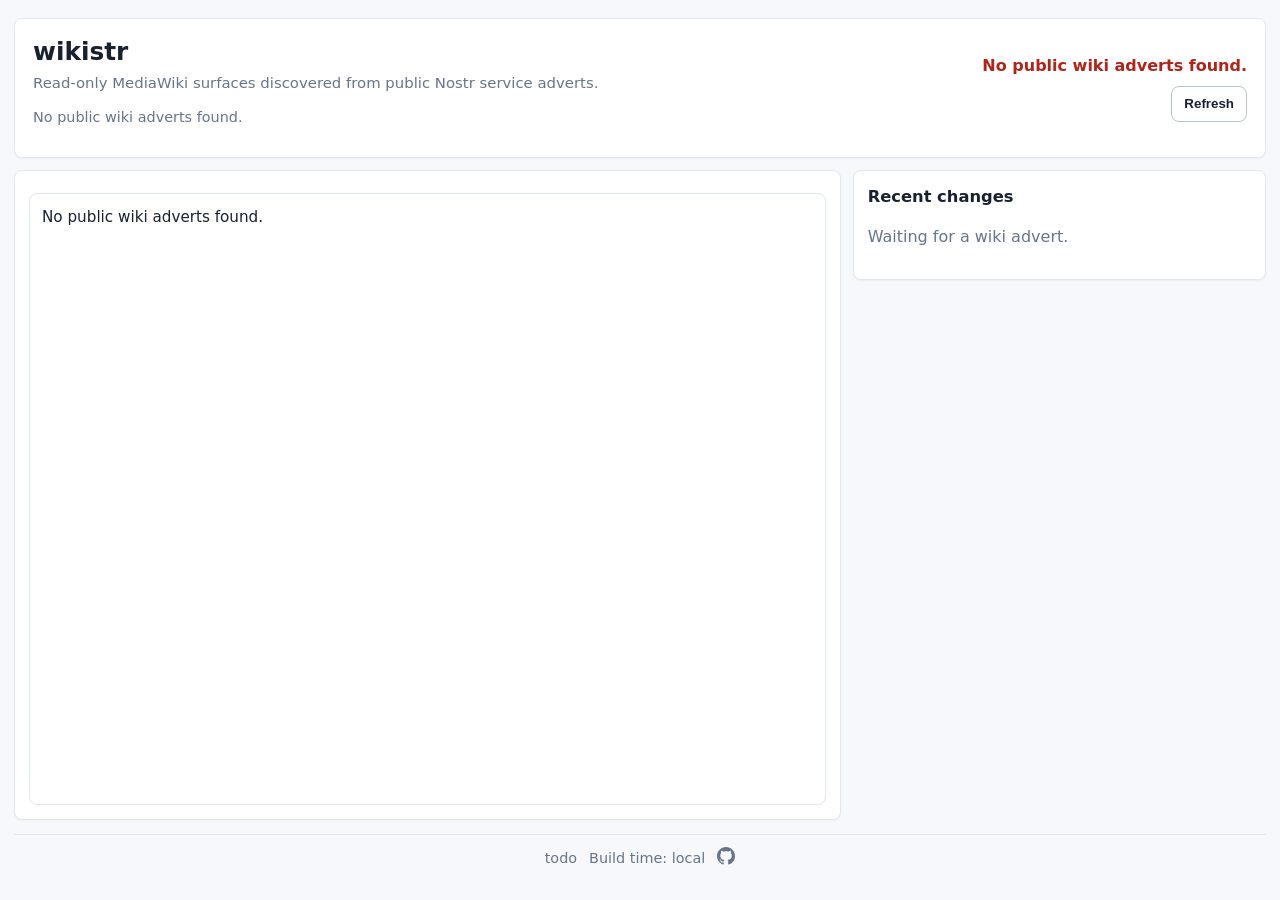
==== apps/wikistr/index.html @ 6977def5 "chore: add wikistr docs workflow and configuration updates" ====
<!doctype html>
<html lang="en">
<head>
  <meta charset="utf-8">
  <meta name="viewport" content="width=device-width, initial-scale=1">
  <meta http-equiv="Content-Security-Policy" content="default-src 'self'; script-src 'self'; style-src 'self' 'unsafe-inline'; img-src 'self' https: data: blob:; connect-src 'self' https: wss://relay.guaka.org wss://nip42.trustroots.org; font-src 'self'; object-src 'none'; frame-src 'none'; base-uri 'none'; form-action 'none'">
  <meta name="referrer" content="no-referrer">
  <link rel="icon" href="data:image/svg+xml,%3Csvg xmlns=%22http://www.w3.org/2000/svg%22 viewBox=%220 0 64 64%22%3E%3Crect width=%2264%22 height=%2264%22 rx=%2212%22 fill=%22%232f855a%22/%3E%3Cpath d=%22M15 18h6l5 24 6-24h5l6 24 5-24h6l-8 32h-6l-6-22-6 22h-6z%22 fill=%22white%22/%3E%3C/svg%3E">
  <title>wikistr</title>
  <style>
    :root {
      font-family: system-ui, -apple-system, Segoe UI, Roboto, Helvetica, Arial, sans-serif;
      line-height: 1.5;
      color: #18212f;
      --card-border: #dfe7ef;
      --card-bg: #ffffff;
      --text-muted: #66758a;
      --accent: #2f855a;
      --accent-soft: #eef9f1;
      --danger: #b42318;
      --shadow-sm: 0 1px 2px rgba(20, 30, 43, 0.04);
    }

    * {
      box-sizing: border-box;
    }

    body {
      margin: 0;
      min-height: 100vh;
      background: #f6f8fb;
      color: #18212f;
      -webkit-font-smoothing: antialiased;
    }

    .shell {
      width: min(100% - 28px, 1320px);
      margin: 0 auto;
      padding: 18px 0 28px;
    }

    .hero {
      margin: 0 0 12px;
      border: 1px solid var(--card-border);
      border-radius: 8px;
      padding: 14px 18px;
      background: #fff;
      display: flex;
      align-items: center;
      justify-content: space-between;
      gap: 16px;
      flex-wrap: wrap;
      box-shadow: var(--shadow-sm);
    }

    .hero-content {
      flex: 1;
      min-width: 260px;
    }

    h1 {
      margin: 0;
      font-size: 1.55rem;
      font-weight: 760;
      letter-spacing: 0;
    }

    .subtitle {
      margin: 2px 0 0;
      color: var(--text-muted);
      max-width: 44rem;
      font-size: 0.93rem;
    }

    .hero-session {
      min-width: 220px;
      max-width: 34rem;
      text-align: right;
    }

    .muted {
      color: var(--text-muted);
      overflow-wrap: anywhere;
      word-break: break-word;
    }

    .small {
      font-size: 0.9rem;
    }

    .error {
      color: var(--danger);
      font-weight: 650;
    }

    .toolbar {
      display: flex;
      justify-content: flex-end;
      gap: 8px;
      margin-top: 8px;
    }

    button {
      border: 1px solid #b7c2d1;
      background: #fff;
      color: #18212f;
      min-height: 36px;
      padding: 7px 12px;
      border-radius: 8px;
      cursor: pointer;
      font-weight: 650;
      transition: background 0.15s ease, border-color 0.15s ease;
    }

    button:hover {
      background: var(--accent-soft);
      border-color: var(--accent);
    }

    .wiki-switcher {
      display: flex;
      flex-wrap: wrap;
      gap: 8px;
      margin-top: 12px;
      min-height: 36px;
    }

    .wiki-switch-btn.active {
      border-color: var(--accent);
      background: var(--accent-soft);
      color: #1f4d33;
    }

    .content-columns {
      display: grid;
      grid-template-columns: minmax(0, 2fr) minmax(280px, 1fr);
      gap: 12px;
      align-items: start;
    }

    .card {
      border: 1px solid var(--card-border);
      border-radius: 8px;
      padding: 14px;
      background: var(--card-bg);
      box-shadow: var(--shadow-sm);
      min-width: 0;
    }

    .card-title {
      display: flex;
      align-items: center;
      justify-content: space-between;
      gap: 10px;
      margin-bottom: 8px;
      flex-wrap: wrap;
    }

    h2 {
      margin: 0;
      font-size: 1.02rem;
      font-weight: 700;
      letter-spacing: 0;
    }

    a {
      color: var(--accent);
    }

    .main-page-content {
      width: 100%;
      min-height: 32rem;
      height: 68vh;
      padding: 12px;
      border: 1px solid var(--card-border);
      border-radius: 8px;
      background: #fff;
      overflow: auto;
      line-height: 1.45;
      font-size: 0.95rem;
      overflow-wrap: anywhere;
      word-break: break-word;
    }

    .main-page-content img {
      max-width: 100%;
      height: auto;
    }

    .recent-list {
      list-style: none;
      margin: 4px 0 0;
      padding: 0;
    }

    .recent-list li {
      margin: 0;
      padding: 10px 0;
      border-top: 1px solid #eef1f5;
    }

    .recent-list li:first-child {
      border-top: none;
      padding-top: 2px;
    }

    .recent-list li > a {
      font-weight: 700;
      text-decoration: none;
    }

    .recent-list li > a:hover {
      text-decoration: underline;
    }

    .rc-edits {
      list-style: none;
      margin: 5px 0 0;
      padding: 0;
    }

    .rc-edit {
      margin: 0;
      padding: 5px 0;
      border-top: 1px dashed #eef1f5;
    }

    .rc-edit:first-child {
      border-top: 0;
    }

    .rc-section {
      display: inline-block;
      font-size: 0.74rem;
      font-weight: 650;
      line-height: 1.4;
      color: var(--accent);
      background: var(--accent-soft);
      border: 1px solid rgba(47, 133, 90, 0.2);
      border-radius: 6px;
      padding: 0 6px;
      margin-right: 5px;
    }

    .rc-comment {
      color: var(--text-muted);
      font-size: 0.9rem;
    }

    .rc-diff {
      text-decoration: none;
      border-bottom: 1px dashed rgba(47, 133, 90, 0.45);
    }

    .site-footer {
      display: flex;
      align-items: center;
      justify-content: center;
      gap: 12px;
      margin-top: 14px;
      padding-top: 12px;
      border-top: 1px solid var(--card-border);
      color: var(--text-muted);
      font-size: 0.9rem;
    }

    .site-footer a {
      color: var(--text-muted);
      text-decoration: none;
    }

    .site-footer a:hover {
      color: var(--accent);
      text-decoration: underline;
    }

    @media (max-width: 900px) {
      .hero-session {
        text-align: left;
        width: 100%;
        max-width: none;
      }

      .toolbar {
        justify-content: flex-start;
      }

      .content-columns {
        grid-template-columns: 1fr;
      }

      .main-page-content {
        height: 52vh;
      }
    }
  </style>
</head>
<body>
  <main class="shell">
    <section class="hero" aria-label="Wikistr">
      <div class="hero-content">
        <h1>wikistr</h1>
        <p class="subtitle">Read-only MediaWiki surfaces discovered from public Nostr service adverts.</p>
        <div id="wiki-switcher" class="wiki-switcher" role="group" aria-label="Choose wiki"></div>
      </div>
      <div class="hero-session">
        <div id="status" class="muted">Starting discovery...</div>
        <div class="toolbar">
          <button id="reload-wikis" type="button">Refresh</button>
        </div>
      </div>
    </section>

    <div class="content-columns">
      <section class="card">
        <div class="card-title" hidden>
          <h2 id="main-page-heading" hidden></h2>
        </div>
        <div id="main-page-content" class="main-page-content" aria-live="polite">
          Discovering public wiki adverts...
        </div>
      </section>

      <section class="card">
        <div class="card-title">
          <h2>Recent changes</h2>
        </div>
        <p id="changes-status" class="muted">Waiting for a wiki advert.</p>
        <ul id="recent-changes" class="recent-list"></ul>
      </section>
    </div>

    <footer class="site-footer">
      <a href="#wikistr/TODO">todo</a>
      <span id="build-time" class="footer-meta">Build time: local</span>
      <a class="github-link" href="https://github.com/guaka/wrapster" target="_blank" rel="noopener noreferrer" aria-label="guaka/wrapster on GitHub" title="guaka/wrapster">
        <svg viewBox="0 0 16 16" width="18" height="18" aria-hidden="true" focusable="false">
          <path fill="currentColor" fill-rule="evenodd" d="M8 0C3.58 0 0 3.58 0 8c0 3.54 2.29 6.53 5.47 7.59.4.07.55-.17.55-.38 0-.19-.01-.82-.01-1.49-2.01.37-2.53-.49-2.69-.94-.09-.23-.48-.94-.82-1.13-.28-.15-.68-.52-.01-.53.63-.01 1.08.58 1.23.82.72 1.21 1.87.87 2.33.66.07-.52.28-.87.51-1.07-1.78-.2-3.64-.89-3.64-3.95 0-.87.31-1.59.82-2.15-.08-.2-.36-1.02.08-2.12 0 0 .67-.21 2.2.82.64-.18 1.32-.27 2-.27s1.36.09 2 .27c1.53-1.04 2.2-.82 2.2-.82.44 1.1.16 1.92.08 2.12.51.56.82 1.27.82 2.15 0 3.07-1.87 3.75-3.65 3.95.29.25.54.73.54 1.48 0 1.07-.01 1.93-.01 2.2 0 .21.15.46.55.38A8.01 8.01 0 0 0 16 8c0-4.42-3.58-8-8-8Z"></path>
        </svg>
      </a>
    </footer>
  </main>

  <script src="./index.js"></script>
</body>
</html>
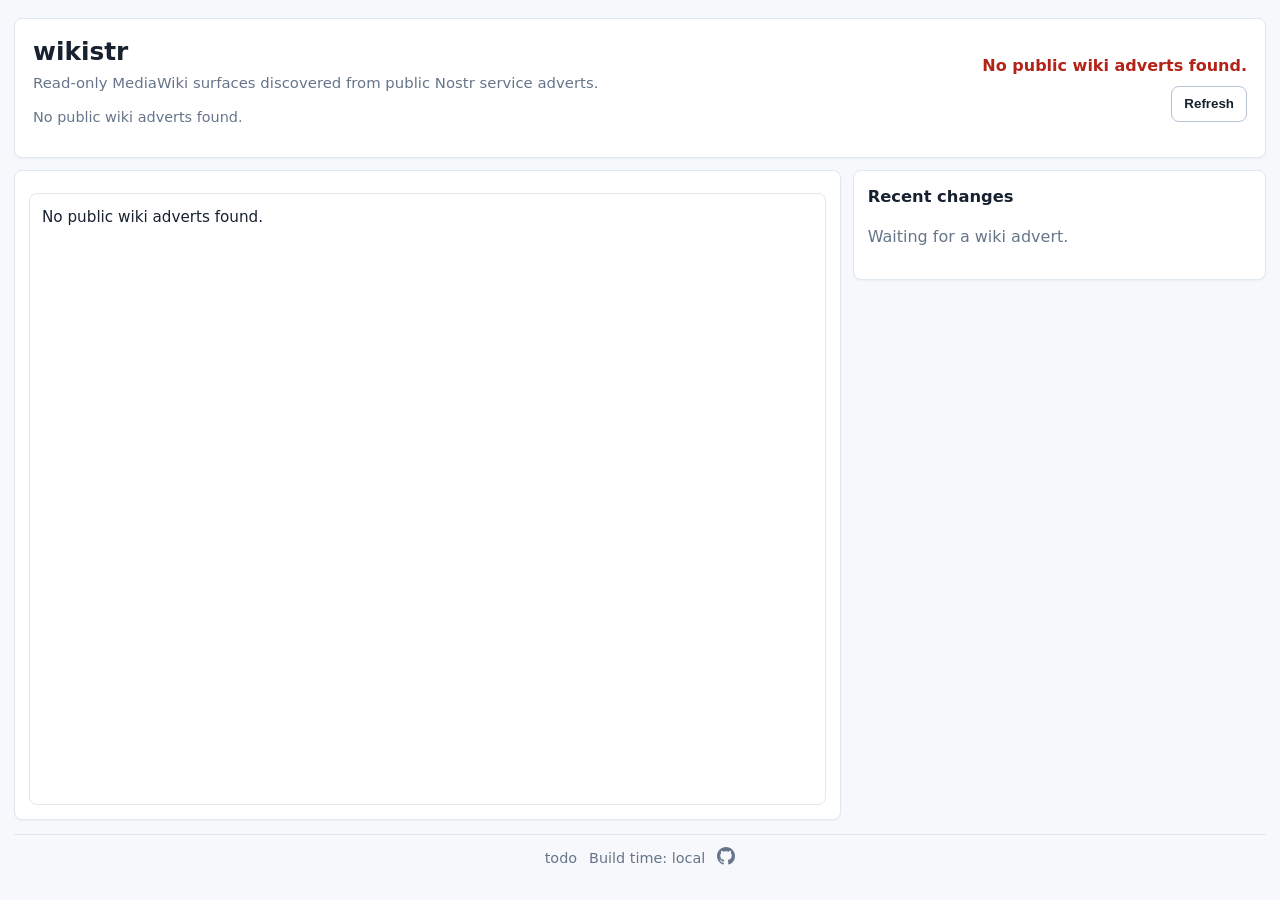
==== commit 80ec6115: "fix: improve wikistr mobile responsive layout" ====
--- a/apps/wikistr/index.html
+++ b/apps/wikistr/index.html
@@ -275,6 +275,18 @@
     }
 
     @media (max-width: 900px) {
+      .shell {
+        width: 100%;
+        padding: 0;
+      }
+
+      .hero {
+        padding: 12px;
+        border-left: 0;
+        border-right: 0;
+        border-radius: 0;
+      }
+
       .hero-session {
         text-align: left;
         width: 100%;
@@ -291,6 +303,29 @@
 
       .main-page-content {
         height: 52vh;
+      }
+    }
+
+    @media (max-width: 680px) {
+      .hero {
+        flex-direction: column;
+        align-items: stretch;
+      }
+
+      .hero-session {
+        min-width: 0;
+      }
+
+      .toolbar {
+        width: 100%;
+      }
+
+      .toolbar button {
+        width: 100%;
+      }
+
+      .site-footer {
+        padding: 12px;
       }
     }
   </style>
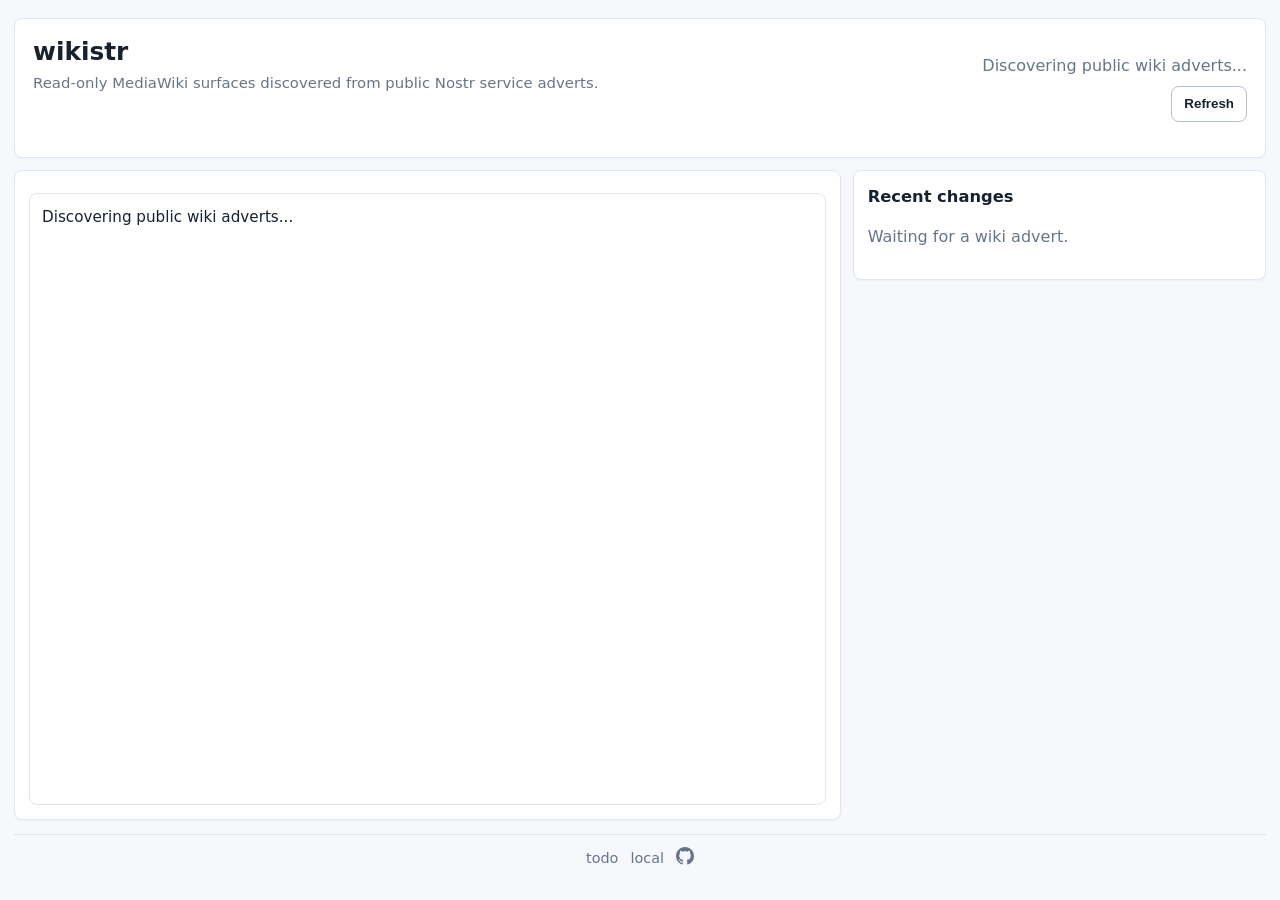
==== commit fd6d0104: "Improve wikistr mobile layout and fallback wikis" ====
--- a/apps/wikistr/index.html
+++ b/apps/wikistr/index.html
@@ -3,7 +3,7 @@
 <head>
   <meta charset="utf-8">
   <meta name="viewport" content="width=device-width, initial-scale=1">
-  <meta http-equiv="Content-Security-Policy" content="default-src 'self'; script-src 'self'; style-src 'self' 'unsafe-inline'; img-src 'self' https: data: blob:; connect-src 'self' https: wss://relay.guaka.org wss://nip42.trustroots.org; font-src 'self'; object-src 'none'; frame-src 'none'; base-uri 'none'; form-action 'none'">
+  <meta http-equiv="Content-Security-Policy" content="default-src 'self'; script-src 'self'; style-src 'self' 'unsafe-inline'; img-src 'self' https: data: blob:; connect-src 'self' https: wss://relay.guaka.org wss://relay.trustroots.org wss://nip42.trustroots.org; font-src 'self'; object-src 'none'; frame-src 'none'; base-uri 'none'; form-action 'none'">
   <meta name="referrer" content="no-referrer">
   <link rel="icon" href="data:image/svg+xml,%3Csvg xmlns=%22http://www.w3.org/2000/svg%22 viewBox=%220 0 64 64%22%3E%3Crect width=%2264%22 height=%2264%22 rx=%2212%22 fill=%22%232f855a%22/%3E%3Cpath d=%22M15 18h6l5 24 6-24h5l6 24 5-24h6l-8 32h-6l-6-22-6 22h-6z%22 fill=%22white%22/%3E%3C/svg%3E">
   <title>wikistr</title>
@@ -78,6 +78,49 @@
       text-align: right;
     }
 
+    .signer-identity {
+      max-width: 100%;
+      min-width: min(100%, 18rem);
+      display: inline-flex;
+      flex-direction: column;
+      align-items: flex-start;
+      gap: 2px;
+      margin-bottom: 8px;
+      padding: 10px 14px;
+      border: 1px solid rgba(47, 133, 90, 0.2);
+      border-radius: 12px;
+      background: rgba(255, 253, 244, 0.88);
+      color: #004b3f;
+      box-shadow: 0 10px 28px rgba(0, 75, 63, 0.1);
+      text-align: left;
+    }
+
+    .signer-identity[hidden] {
+      display: none;
+    }
+
+    .identity-primary,
+    .identity-secondary {
+      max-width: 100%;
+      overflow: hidden;
+      text-overflow: ellipsis;
+      white-space: nowrap;
+    }
+
+    .identity-primary {
+      color: #004b3f;
+      font-size: 1.1rem;
+      font-weight: 800;
+      line-height: 1.25;
+    }
+
+    .identity-secondary {
+      color: var(--text-muted);
+      font-family: ui-monospace, SFMono-Regular, Menlo, Consolas, monospace;
+      font-size: 0.78rem;
+      line-height: 1.35;
+    }
+
     .muted {
       color: var(--text-muted);
       overflow-wrap: anywhere;
@@ -293,6 +336,10 @@
         max-width: none;
       }
 
+      .signer-identity {
+        width: 100%;
+      }
+
       .toolbar {
         justify-content: flex-start;
       }
@@ -339,6 +386,7 @@
         <div id="wiki-switcher" class="wiki-switcher" role="group" aria-label="Choose wiki"></div>
       </div>
       <div class="hero-session">
+        <div id="signer-identity" class="signer-identity" aria-live="polite" hidden></div>
         <div id="status" class="muted">Starting discovery...</div>
         <div class="toolbar">
           <button id="reload-wikis" type="button">Refresh</button>
@@ -367,7 +415,7 @@
 
     <footer class="site-footer">
       <a href="#wikistr/TODO">todo</a>
-      <span id="build-time" class="footer-meta">Build time: local</span>
+      <span id="build-time" class="footer-meta">local</span>
       <a class="github-link" href="https://github.com/guaka/wrapster" target="_blank" rel="noopener noreferrer" aria-label="guaka/wrapster on GitHub" title="guaka/wrapster">
         <svg viewBox="0 0 16 16" width="18" height="18" aria-hidden="true" focusable="false">
           <path fill="currentColor" fill-rule="evenodd" d="M8 0C3.58 0 0 3.58 0 8c0 3.54 2.29 6.53 5.47 7.59.4.07.55-.17.55-.38 0-.19-.01-.82-.01-1.49-2.01.37-2.53-.49-2.69-.94-.09-.23-.48-.94-.82-1.13-.28-.15-.68-.52-.01-.53.63-.01 1.08.58 1.23.82.72 1.21 1.87.87 2.33.66.07-.52.28-.87.51-1.07-1.78-.2-3.64-.89-3.64-3.95 0-.87.31-1.59.82-2.15-.08-.2-.36-1.02.08-2.12 0 0 .67-.21 2.2.82.64-.18 1.32-.27 2-.27s1.36.09 2 .27c1.53-1.04 2.2-.82 2.2-.82.44 1.1.16 1.92.08 2.12.51.56.82 1.27.82 2.15 0 3.07-1.87 3.75-3.65 3.95.29.25.54.73.54 1.48 0 1.07-.01 1.93-.01 2.2 0 .21.15.46.55.38A8.01 8.01 0 0 0 16 8c0-4.42-3.58-8-8-8Z"></path>
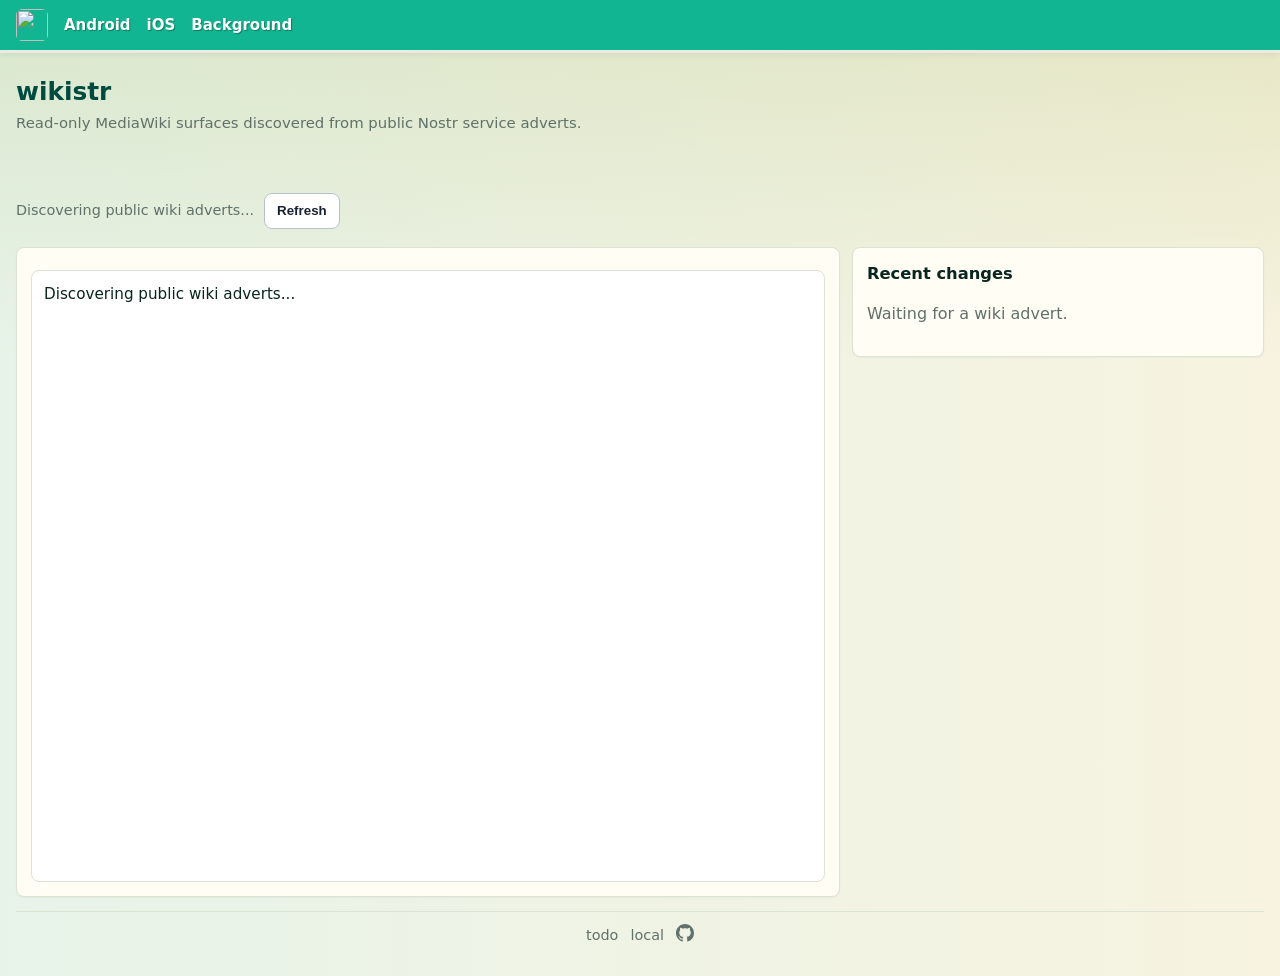
==== commit a8265599: "feat: per-target proxy rules and public wiki asset embedding Allow wiki image GETs through the proxy" ====
--- a/apps/wikistr/index.html
+++ b/apps/wikistr/index.html
@@ -11,14 +11,17 @@
     :root {
       font-family: system-ui, -apple-system, Segoe UI, Roboto, Helvetica, Arial, sans-serif;
       line-height: 1.5;
-      color: #18212f;
-      --card-border: #dfe7ef;
-      --card-bg: #ffffff;
-      --text-muted: #66758a;
-      --accent: #2f855a;
-      --accent-soft: #eef9f1;
+      color: #08261f;
+      --brand-green: #12b591;
+      --card-border: #dbe3d2;
+      --card-bg: #fffdf4;
+      --text-muted: #5f7169;
+      --accent: #128a78;
+      --accent-dark: #004b3f;
+      --accent-soft: #ecf8f1;
       --danger: #b42318;
       --shadow-sm: 0 1px 2px rgba(20, 30, 43, 0.04);
+      --chrome-width: min(1320px, calc(100% - 32px));
     }
 
     * {
@@ -28,34 +31,80 @@
     body {
       margin: 0;
       min-height: 100vh;
-      background: #f6f8fb;
-      color: #18212f;
+      background:
+        linear-gradient(180deg, rgba(152, 173, 70, 0.18), transparent 360px),
+        linear-gradient(90deg, rgba(49, 189, 166, 0.08), rgba(243, 181, 42, 0.08)),
+        #f7f8ef;
+      color: #08261f;
       -webkit-font-smoothing: antialiased;
     }
 
+    .site-header {
+      background: var(--brand-green);
+      border-bottom: 3px solid #e9ece1;
+      box-shadow: 0 0 8px rgba(0, 0, 0, 0.1);
+    }
+
+    .site-header-inner {
+      width: var(--chrome-width);
+      min-height: 50px;
+      margin: 0 auto;
+      padding: 9px 0;
+      display: flex;
+      align-items: center;
+      gap: 12px;
+    }
+
+    .site-nav {
+      display: flex;
+      align-items: center;
+      gap: 0.5rem 1rem;
+      min-width: 0;
+      font-size: 15px;
+      font-weight: 700;
+    }
+
+    .site-nav a {
+      color: #fff;
+      text-decoration: none;
+      text-shadow: 1px 1px 1px rgba(0, 0, 0, 0.3);
+      white-space: nowrap;
+    }
+
+    .site-nav a:hover,
+    .site-nav a:focus-visible {
+      color: #fff;
+      outline: none;
+      text-decoration: none;
+    }
+
+    .header-brand {
+      display: inline-flex;
+      align-items: center;
+      flex: 0 0 auto;
+      text-shadow: none;
+    }
+
+    .header-brand img {
+      width: 32px;
+      height: 32px;
+      display: block;
+      border-radius: 6px;
+    }
+
     .shell {
-      width: min(100% - 28px, 1320px);
+      width: var(--chrome-width);
       margin: 0 auto;
       padding: 18px 0 28px;
     }
 
     .hero {
-      margin: 0 0 12px;
-      border: 1px solid var(--card-border);
-      border-radius: 8px;
-      padding: 14px 18px;
-      background: #fff;
-      display: flex;
-      align-items: center;
-      justify-content: space-between;
-      gap: 16px;
-      flex-wrap: wrap;
-      box-shadow: var(--shadow-sm);
+      margin: 0 0 14px;
+      padding: 2px 0 4px;
     }
 
     .hero-content {
-      flex: 1;
-      min-width: 260px;
+      max-width: 52rem;
     }
 
     h1 {
@@ -63,6 +112,7 @@
       font-size: 1.55rem;
       font-weight: 760;
       letter-spacing: 0;
+      color: var(--accent-dark);
     }
 
     .subtitle {
@@ -73,25 +123,27 @@
     }
 
     .hero-session {
-      min-width: 220px;
-      max-width: 34rem;
-      text-align: right;
+      margin-top: 10px;
+      display: flex;
+      align-items: center;
+      gap: 10px;
+      flex-wrap: wrap;
+      text-align: left;
     }
 
     .signer-identity {
       max-width: 100%;
-      min-width: min(100%, 18rem);
+      min-width: 0;
       display: inline-flex;
       flex-direction: column;
       align-items: flex-start;
       gap: 2px;
-      margin-bottom: 8px;
-      padding: 10px 14px;
+      padding: 7px 10px;
       border: 1px solid rgba(47, 133, 90, 0.2);
-      border-radius: 12px;
-      background: rgba(255, 253, 244, 0.88);
-      color: #004b3f;
-      box-shadow: 0 10px 28px rgba(0, 75, 63, 0.1);
+      border-radius: 8px;
+      background: rgba(255, 253, 244, 0.84);
+      color: var(--accent-dark);
+      box-shadow: 0 4px 12px rgba(0, 75, 63, 0.08);
       text-align: left;
     }
 
@@ -108,8 +160,8 @@
     }
 
     .identity-primary {
-      color: #004b3f;
-      font-size: 1.1rem;
+      color: var(--accent-dark);
+      font-size: 0.94rem;
       font-weight: 800;
       line-height: 1.25;
     }
@@ -140,7 +192,6 @@
       display: flex;
       justify-content: flex-end;
       gap: 8px;
-      margin-top: 8px;
     }
 
     button {
@@ -318,26 +369,33 @@
     }
 
     @media (max-width: 900px) {
+      .site-header-inner {
+        width: 100%;
+        padding: 9px 12px;
+        align-items: flex-start;
+        flex-direction: column;
+      }
+
+      .site-nav {
+        width: 100%;
+      }
+
+      .site-nav {
+        overflow-x: auto;
+        padding-bottom: 2px;
+      }
+
       .shell {
         width: 100%;
+        padding: 12px;
+      }
+
+      .hero {
         padding: 0;
       }
 
-      .hero {
-        padding: 12px;
-        border-left: 0;
-        border-right: 0;
-        border-radius: 0;
-      }
-
-      .hero-session {
-        text-align: left;
-        width: 100%;
-        max-width: none;
-      }
-
       .signer-identity {
-        width: 100%;
+        max-width: 100%;
       }
 
       .toolbar {
@@ -354,15 +412,6 @@
     }
 
     @media (max-width: 680px) {
-      .hero {
-        flex-direction: column;
-        align-items: stretch;
-      }
-
-      .hero-session {
-        min-width: 0;
-      }
-
       .toolbar {
         width: 100%;
       }
@@ -378,6 +427,18 @@
   </style>
 </head>
 <body>
+  <header class="site-header" role="banner">
+    <div class="site-header-inner">
+      <nav class="site-nav" aria-label="Wikistr links">
+        <a class="header-brand" href="https://nos.trustroots.org/" aria-label="Nostroots home">
+          <img src="https://nos.trustroots.org/nostroots-logo.png" alt="" width="32" height="32">
+        </a>
+        <a href="https://play.google.com/store/apps/details?id=org.trustroots.nostroots">Android</a>
+        <a href="https://apps.apple.com/app/nostroots/id6755037304">iOS</a>
+        <a href="https://nos.trustroots.org/background/">Background</a>
+      </nav>
+    </div>
+  </header>
   <main class="shell">
     <section class="hero" aria-label="Wikistr">
       <div class="hero-content">
@@ -387,7 +448,7 @@
       </div>
       <div class="hero-session">
         <div id="signer-identity" class="signer-identity" aria-live="polite" hidden></div>
-        <div id="status" class="muted">Starting discovery...</div>
+        <div id="status" class="muted small" aria-live="polite">Starting discovery...</div>
         <div class="toolbar">
           <button id="reload-wikis" type="button">Refresh</button>
         </div>
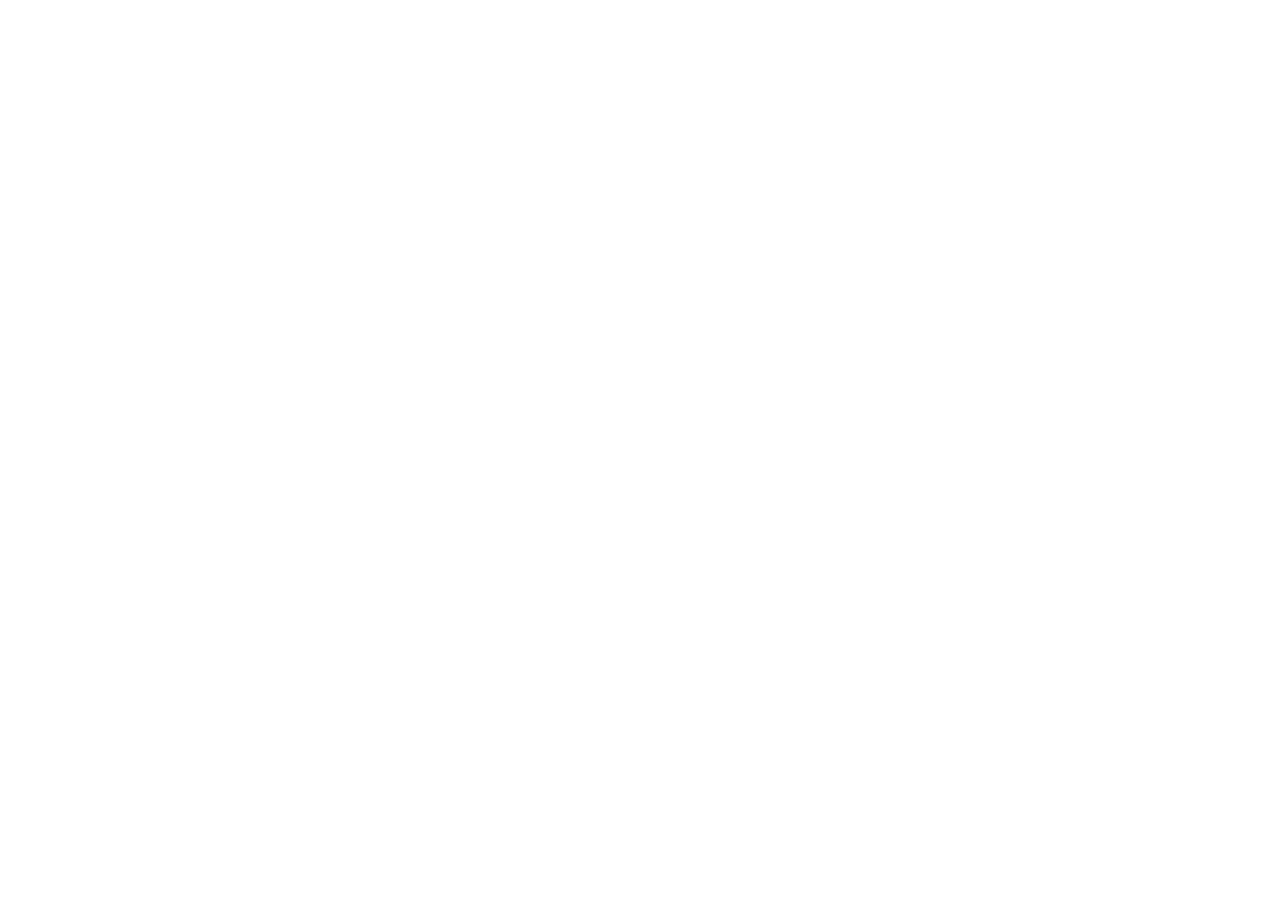
==== commit 24fc71fd: "chore(wikistr): replace client with redirect to Nostroots Remove the in-repo Wikistr app and keep wi" ====
--- a/apps/wikistr/index.html
+++ b/apps/wikistr/index.html
@@ -3,488 +3,14 @@
 <head>
   <meta charset="utf-8">
   <meta name="viewport" content="width=device-width, initial-scale=1">
-  <meta http-equiv="Content-Security-Policy" content="default-src 'self'; script-src 'self'; style-src 'self' 'unsafe-inline'; img-src 'self' https: data: blob:; connect-src 'self' https: wss://relay.guaka.org wss://relay.trustroots.org wss://nip42.trustroots.org; font-src 'self'; object-src 'none'; frame-src 'none'; base-uri 'none'; form-action 'none'">
-  <meta name="referrer" content="no-referrer">
-  <link rel="icon" href="data:image/svg+xml,%3Csvg xmlns=%22http://www.w3.org/2000/svg%22 viewBox=%220 0 64 64%22%3E%3Crect width=%2264%22 height=%2264%22 rx=%2212%22 fill=%22%232f855a%22/%3E%3Cpath d=%22M15 18h6l5 24 6-24h5l6 24 5-24h6l-8 32h-6l-6-22-6 22h-6z%22 fill=%22white%22/%3E%3C/svg%3E">
-  <title>wikistr</title>
-  <style>
-    :root {
-      font-family: system-ui, -apple-system, Segoe UI, Roboto, Helvetica, Arial, sans-serif;
-      line-height: 1.5;
-      color: #08261f;
-      --brand-green: #12b591;
-      --card-border: #dbe3d2;
-      --card-bg: #fffdf4;
-      --text-muted: #5f7169;
-      --accent: #128a78;
-      --accent-dark: #004b3f;
-      --accent-soft: #ecf8f1;
-      --danger: #b42318;
-      --shadow-sm: 0 1px 2px rgba(20, 30, 43, 0.04);
-      --chrome-width: min(1320px, calc(100% - 32px));
-    }
-
-    * {
-      box-sizing: border-box;
-    }
-
-    body {
-      margin: 0;
-      min-height: 100vh;
-      background:
-        linear-gradient(180deg, rgba(152, 173, 70, 0.18), transparent 360px),
-        linear-gradient(90deg, rgba(49, 189, 166, 0.08), rgba(243, 181, 42, 0.08)),
-        #f7f8ef;
-      color: #08261f;
-      -webkit-font-smoothing: antialiased;
-    }
-
-    .site-header {
-      background: var(--brand-green);
-      border-bottom: 3px solid #e9ece1;
-      box-shadow: 0 0 8px rgba(0, 0, 0, 0.1);
-    }
-
-    .site-header-inner {
-      width: var(--chrome-width);
-      min-height: 50px;
-      margin: 0 auto;
-      padding: 9px 0;
-      display: flex;
-      align-items: center;
-      gap: 12px;
-    }
-
-    .site-nav {
-      display: flex;
-      align-items: center;
-      gap: 0.5rem 1rem;
-      min-width: 0;
-      font-size: 15px;
-      font-weight: 700;
-    }
-
-    .site-nav a {
-      color: #fff;
-      text-decoration: none;
-      text-shadow: 1px 1px 1px rgba(0, 0, 0, 0.3);
-      white-space: nowrap;
-    }
-
-    .site-nav a:hover,
-    .site-nav a:focus-visible {
-      color: #fff;
-      outline: none;
-      text-decoration: none;
-    }
-
-    .header-brand {
-      display: inline-flex;
-      align-items: center;
-      flex: 0 0 auto;
-      text-shadow: none;
-    }
-
-    .header-brand img {
-      width: 32px;
-      height: 32px;
-      display: block;
-      border-radius: 6px;
-    }
-
-    .shell {
-      width: var(--chrome-width);
-      margin: 0 auto;
-      padding: 18px 0 28px;
-    }
-
-    .hero {
-      margin: 0 0 14px;
-      padding: 2px 0 4px;
-    }
-
-    .hero-content {
-      max-width: 52rem;
-    }
-
-    h1 {
-      margin: 0;
-      font-size: 1.55rem;
-      font-weight: 760;
-      letter-spacing: 0;
-      color: var(--accent-dark);
-    }
-
-    .subtitle {
-      margin: 2px 0 0;
-      color: var(--text-muted);
-      max-width: 44rem;
-      font-size: 0.93rem;
-    }
-
-    .hero-session {
-      margin-top: 10px;
-      display: flex;
-      align-items: center;
-      gap: 10px;
-      flex-wrap: wrap;
-      text-align: left;
-    }
-
-    .signer-identity {
-      max-width: 100%;
-      min-width: 0;
-      display: inline-flex;
-      flex-direction: column;
-      align-items: flex-start;
-      gap: 2px;
-      padding: 7px 10px;
-      border: 1px solid rgba(47, 133, 90, 0.2);
-      border-radius: 8px;
-      background: rgba(255, 253, 244, 0.84);
-      color: var(--accent-dark);
-      box-shadow: 0 4px 12px rgba(0, 75, 63, 0.08);
-      text-align: left;
-    }
-
-    .signer-identity[hidden] {
-      display: none;
-    }
-
-    .identity-primary,
-    .identity-secondary {
-      max-width: 100%;
-      overflow: hidden;
-      text-overflow: ellipsis;
-      white-space: nowrap;
-    }
-
-    .identity-primary {
-      color: var(--accent-dark);
-      font-size: 0.94rem;
-      font-weight: 800;
-      line-height: 1.25;
-    }
-
-    .identity-secondary {
-      color: var(--text-muted);
-      font-family: ui-monospace, SFMono-Regular, Menlo, Consolas, monospace;
-      font-size: 0.78rem;
-      line-height: 1.35;
-    }
-
-    .muted {
-      color: var(--text-muted);
-      overflow-wrap: anywhere;
-      word-break: break-word;
-    }
-
-    .small {
-      font-size: 0.9rem;
-    }
-
-    .error {
-      color: var(--danger);
-      font-weight: 650;
-    }
-
-    .toolbar {
-      display: flex;
-      justify-content: flex-end;
-      gap: 8px;
-    }
-
-    button {
-      border: 1px solid #b7c2d1;
-      background: #fff;
-      color: #18212f;
-      min-height: 36px;
-      padding: 7px 12px;
-      border-radius: 8px;
-      cursor: pointer;
-      font-weight: 650;
-      transition: background 0.15s ease, border-color 0.15s ease;
-    }
-
-    button:hover {
-      background: var(--accent-soft);
-      border-color: var(--accent);
-    }
-
-    .wiki-switcher {
-      display: flex;
-      flex-wrap: wrap;
-      gap: 8px;
-      margin-top: 12px;
-      min-height: 36px;
-    }
-
-    .wiki-switch-btn.active {
-      border-color: var(--accent);
-      background: var(--accent-soft);
-      color: #1f4d33;
-    }
-
-    .content-columns {
-      display: grid;
-      grid-template-columns: minmax(0, 2fr) minmax(280px, 1fr);
-      gap: 12px;
-      align-items: start;
-    }
-
-    .card {
-      border: 1px solid var(--card-border);
-      border-radius: 8px;
-      padding: 14px;
-      background: var(--card-bg);
-      box-shadow: var(--shadow-sm);
-      min-width: 0;
-    }
-
-    .card-title {
-      display: flex;
-      align-items: center;
-      justify-content: space-between;
-      gap: 10px;
-      margin-bottom: 8px;
-      flex-wrap: wrap;
-    }
-
-    h2 {
-      margin: 0;
-      font-size: 1.02rem;
-      font-weight: 700;
-      letter-spacing: 0;
-    }
-
-    a {
-      color: var(--accent);
-    }
-
-    .main-page-content {
-      width: 100%;
-      min-height: 32rem;
-      height: 68vh;
-      padding: 12px;
-      border: 1px solid var(--card-border);
-      border-radius: 8px;
-      background: #fff;
-      overflow: auto;
-      line-height: 1.45;
-      font-size: 0.95rem;
-      overflow-wrap: anywhere;
-      word-break: break-word;
-    }
-
-    .main-page-content img {
-      max-width: 100%;
-      height: auto;
-    }
-
-    .recent-list {
-      list-style: none;
-      margin: 4px 0 0;
-      padding: 0;
-    }
-
-    .recent-list li {
-      margin: 0;
-      padding: 10px 0;
-      border-top: 1px solid #eef1f5;
-    }
-
-    .recent-list li:first-child {
-      border-top: none;
-      padding-top: 2px;
-    }
-
-    .recent-list li > a {
-      font-weight: 700;
-      text-decoration: none;
-    }
-
-    .recent-list li > a:hover {
-      text-decoration: underline;
-    }
-
-    .rc-edits {
-      list-style: none;
-      margin: 5px 0 0;
-      padding: 0;
-    }
-
-    .rc-edit {
-      margin: 0;
-      padding: 5px 0;
-      border-top: 1px dashed #eef1f5;
-    }
-
-    .rc-edit:first-child {
-      border-top: 0;
-    }
-
-    .rc-section {
-      display: inline-block;
-      font-size: 0.74rem;
-      font-weight: 650;
-      line-height: 1.4;
-      color: var(--accent);
-      background: var(--accent-soft);
-      border: 1px solid rgba(47, 133, 90, 0.2);
-      border-radius: 6px;
-      padding: 0 6px;
-      margin-right: 5px;
-    }
-
-    .rc-comment {
-      color: var(--text-muted);
-      font-size: 0.9rem;
-    }
-
-    .rc-diff {
-      text-decoration: none;
-      border-bottom: 1px dashed rgba(47, 133, 90, 0.45);
-    }
-
-    .site-footer {
-      display: flex;
-      align-items: center;
-      justify-content: center;
-      gap: 12px;
-      margin-top: 14px;
-      padding-top: 12px;
-      border-top: 1px solid var(--card-border);
-      color: var(--text-muted);
-      font-size: 0.9rem;
-    }
-
-    .site-footer a {
-      color: var(--text-muted);
-      text-decoration: none;
-    }
-
-    .site-footer a:hover {
-      color: var(--accent);
-      text-decoration: underline;
-    }
-
-    @media (max-width: 900px) {
-      .site-header-inner {
-        width: 100%;
-        padding: 9px 12px;
-        align-items: flex-start;
-        flex-direction: column;
-      }
-
-      .site-nav {
-        width: 100%;
-      }
-
-      .site-nav {
-        overflow-x: auto;
-        padding-bottom: 2px;
-      }
-
-      .shell {
-        width: 100%;
-        padding: 12px;
-      }
-
-      .hero {
-        padding: 0;
-      }
-
-      .signer-identity {
-        max-width: 100%;
-      }
-
-      .toolbar {
-        justify-content: flex-start;
-      }
-
-      .content-columns {
-        grid-template-columns: 1fr;
-      }
-
-      .main-page-content {
-        height: 52vh;
-      }
-    }
-
-    @media (max-width: 680px) {
-      .toolbar {
-        width: 100%;
-      }
-
-      .toolbar button {
-        width: 100%;
-      }
-
-      .site-footer {
-        padding: 12px;
-      }
-    }
-  </style>
+  <title>wikistr moved</title>
+  <link rel="canonical" href="https://nos.trustroots.org/examples/wikistr/">
+  <meta http-equiv="refresh" content="0; url=https://nos.trustroots.org/examples/wikistr/">
+  <script>
+    location.replace("https://nos.trustroots.org/examples/wikistr/" + location.hash);
+  </script>
 </head>
 <body>
-  <header class="site-header" role="banner">
-    <div class="site-header-inner">
-      <nav class="site-nav" aria-label="Wikistr links">
-        <a class="header-brand" href="https://nos.trustroots.org/" aria-label="Nostroots home">
-          <img src="https://nos.trustroots.org/nostroots-logo.png" alt="" width="32" height="32">
-        </a>
-        <a href="https://play.google.com/store/apps/details?id=org.trustroots.nostroots">Android</a>
-        <a href="https://apps.apple.com/app/nostroots/id6755037304">iOS</a>
-        <a href="https://nos.trustroots.org/background/">Background</a>
-      </nav>
-    </div>
-  </header>
-  <main class="shell">
-    <section class="hero" aria-label="Wikistr">
-      <div class="hero-content">
-        <h1>wikistr</h1>
-        <p class="subtitle">Read-only MediaWiki surfaces discovered from public Nostr service adverts.</p>
-        <div id="wiki-switcher" class="wiki-switcher" role="group" aria-label="Choose wiki"></div>
-      </div>
-      <div class="hero-session">
-        <div id="signer-identity" class="signer-identity" aria-live="polite" hidden></div>
-        <div id="status" class="muted small" aria-live="polite">Starting discovery...</div>
-        <div class="toolbar">
-          <button id="reload-wikis" type="button">Refresh</button>
-        </div>
-      </div>
-    </section>
-
-    <div class="content-columns">
-      <section class="card">
-        <div class="card-title" hidden>
-          <h2 id="main-page-heading" hidden></h2>
-        </div>
-        <div id="main-page-content" class="main-page-content" aria-live="polite">
-          Discovering public wiki adverts...
-        </div>
-      </section>
-
-      <section class="card">
-        <div class="card-title">
-          <h2>Recent changes</h2>
-        </div>
-        <p id="changes-status" class="muted">Waiting for a wiki advert.</p>
-        <ul id="recent-changes" class="recent-list"></ul>
-      </section>
-    </div>
-
-    <footer class="site-footer">
-      <a href="#wikistr/TODO">todo</a>
-      <span id="build-time" class="footer-meta">local</span>
-      <a class="github-link" href="https://github.com/guaka/wrapster" target="_blank" rel="noopener noreferrer" aria-label="guaka/wrapster on GitHub" title="guaka/wrapster">
-        <svg viewBox="0 0 16 16" width="18" height="18" aria-hidden="true" focusable="false">
-          <path fill="currentColor" fill-rule="evenodd" d="M8 0C3.58 0 0 3.58 0 8c0 3.54 2.29 6.53 5.47 7.59.4.07.55-.17.55-.38 0-.19-.01-.82-.01-1.49-2.01.37-2.53-.49-2.69-.94-.09-.23-.48-.94-.82-1.13-.28-.15-.68-.52-.01-.53.63-.01 1.08.58 1.23.82.72 1.21 1.87.87 2.33.66.07-.52.28-.87.51-1.07-1.78-.2-3.64-.89-3.64-3.95 0-.87.31-1.59.82-2.15-.08-.2-.36-1.02.08-2.12 0 0 .67-.21 2.2.82.64-.18 1.32-.27 2-.27s1.36.09 2 .27c1.53-1.04 2.2-.82 2.2-.82.44 1.1.16 1.92.08 2.12.51.56.82 1.27.82 2.15 0 3.07-1.87 3.75-3.65 3.95.29.25.54.73.54 1.48 0 1.07-.01 1.93-.01 2.2 0 .21.15.46.55.38A8.01 8.01 0 0 0 16 8c0-4.42-3.58-8-8-8Z"></path>
-        </svg>
-      </a>
-    </footer>
-  </main>
-
-  <script src="./index.js"></script>
+  <p>Wikistr has moved to <a href="https://nos.trustroots.org/examples/wikistr/">nos.trustroots.org/examples/wikistr</a>.</p>
 </body>
 </html>
